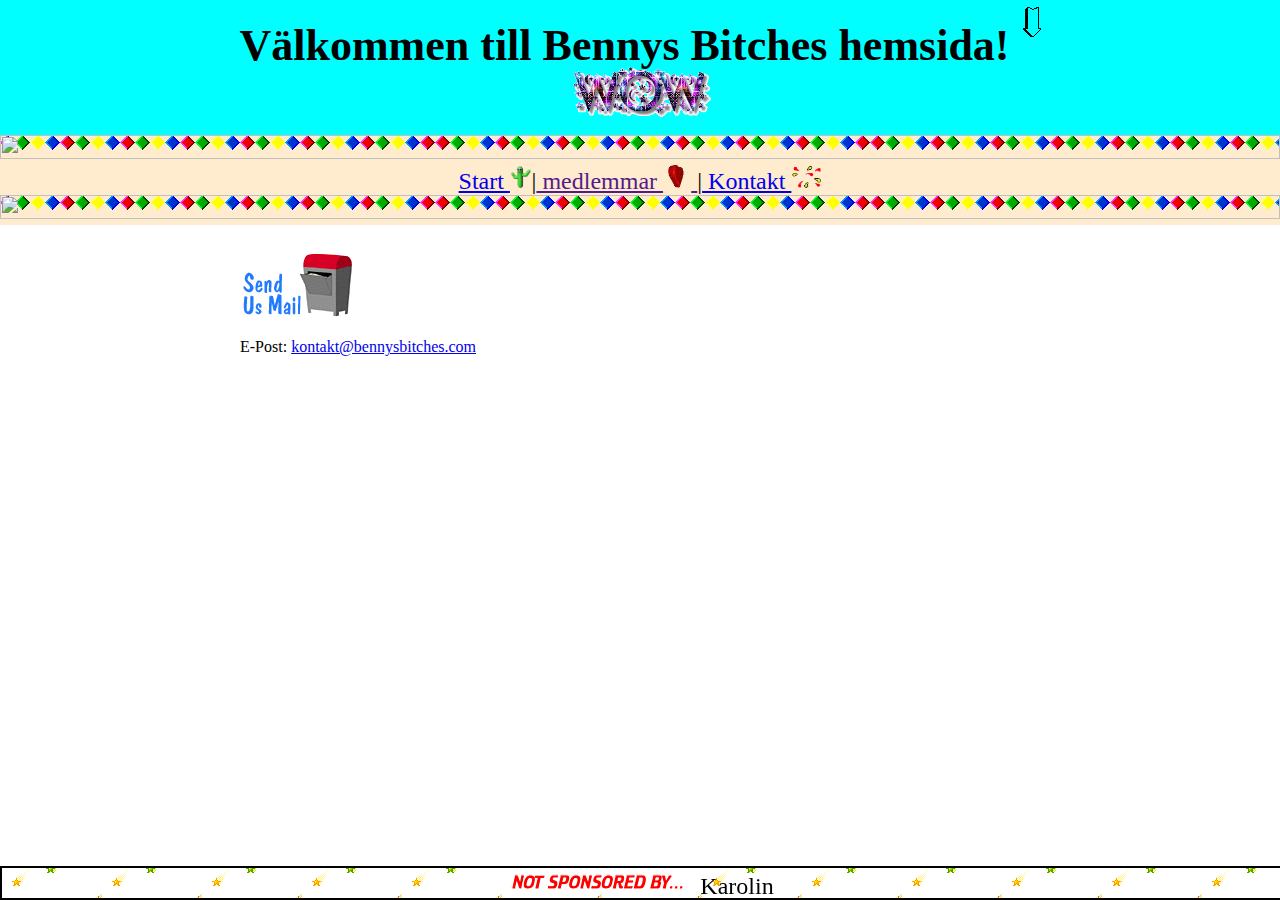
==== kontakt.html @ 16080763 "bennys bitches alpha site" ====
<!DOCTYPE html>
<html lang="sv">
    <head>
        <meta charset="UTF-8"/>
        <link rel="stylesheet" type="text/css" href="css/style.css">
        <title>Bennys Bitches</title>
    </head>
    <body>
	    <main>
		    <header>
		    	<h1>Välkommen till Bennys Bitches hemsida! <img src="img/212.gif"></h1>
		    	<img id="wow_hed" src="img/animated_wow.gif">
		    	<div id="menu">
		    		<img class="dim" src="">
		    		</br>
		    		<a href="index.html">Start <img src="img/Cactus_01_june.gif"></a>|<a href=""> medlemmar <img src="img/heart_turn.gif"> </a>|<a href="kontakt.html"> Kontakt <img src="img/ask.gif"></a>
		    		</br>
		    		<img class="dim" src="">
		    	</div>
		    </header>

		    <article>
		    	
		    	<article>
		    	<section id="contact">
		    		<img src="img/mail31.gif">
		    		<p>E-Post: <a href="mailto:kontakt@bennysbitches.com?Subject= " target="_top">kontakt@bennysbitches.com</a> </p>
		    	</section>

		    	
		    </article>

		    <footer>
		    	<div id="spons"><img src="img/sponsored.gif">Karolin</div>
		    </footer>
	    </main>
        <script src="script/main.js"></script>
    </body>
</html>
---- css/style.css ----
html, body{
	margin: 0;
	padding: 0;
}

header{
	text-align: center;
	
	background-color: aqua;
}

header h1{
	font-size: 44px;
	margin: 0;
}


#menu{
	font-size: 24px;
	background-color: blanchedalmond;
}

#menu img{
	height: 24px;
}

.dim{
	width: 100%;
	background-image: url("../img/diamonds.gif");
	background-repeat: repeat-x;
}

article{
	padding-top: 14px;
	width: 800px;
	margin: auto;
	padding-bottom: 10px;

}


footer{

	border: 2px solid black;
	text-align: center;

	position:fixed;
   left:0px;
   bottom:0px;
   height:30px;
   width:100%;

	background-image: url("../img/background_animated_twinkle_color_stars.gif");
	background-repeat: repeat-x;
}

#spons{
	font-size: 24px;
}

#wow_hed{
	height: 80px;
  	margin-top: -20px;
}
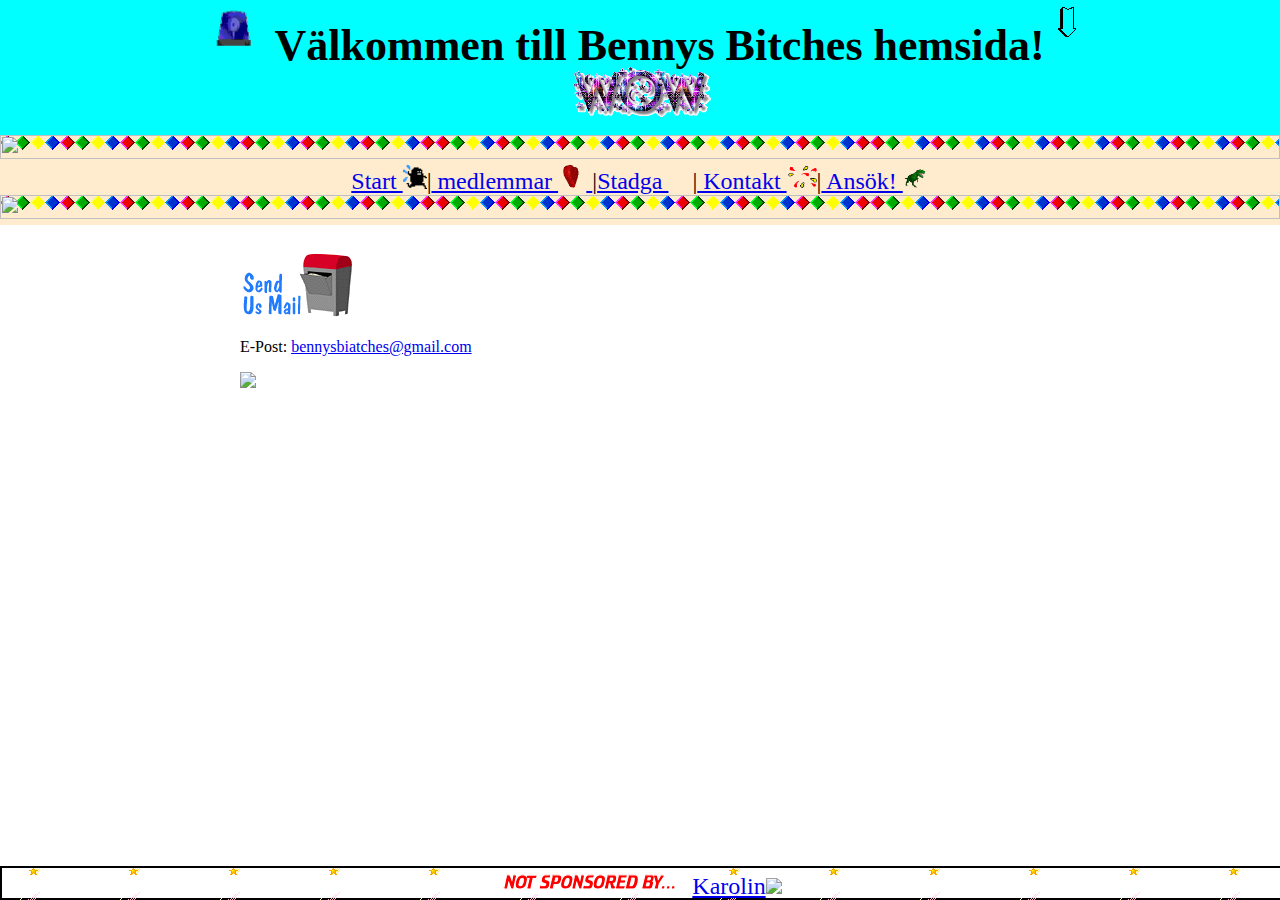
==== commit 783fc547: "bennys bitches alpha v5" ====
--- a/kontakt.html
+++ b/kontakt.html
@@ -1,3 +1,24 @@
+<!--
+	 /$$$$$$$                                                          /$$$$$$$  /$$   /$$               /$$                          
+	| $$__  $$                                                        | $$__  $$|__/  | $$              | $$                          
+	| $$  \ $$  /$$$$$$  /$$$$$$$  /$$$$$$$  /$$   /$$  /$$$$$$$      | $$  \ $$ /$$ /$$$$$$    /$$$$$$$| $$$$$$$   /$$$$$$   /$$$$$$$
+	| $$$$$$$  /$$__  $$| $$__  $$| $$__  $$| $$  | $$ /$$_____/      | $$$$$$$ | $$|_  $$_/   /$$_____/| $$__  $$ /$$__  $$ /$$_____/
+	| $$__  $$| $$$$$$$$| $$  \ $$| $$  \ $$| $$  | $$|  $$$$$$       | $$__  $$| $$  | $$    | $$      | $$  \ $$| $$$$$$$$|  $$$$$$ 
+	| $$  \ $$| $$_____/| $$  | $$| $$  | $$| $$  | $$ \____  $$      | $$  \ $$| $$  | $$ /$$| $$      | $$  | $$| $$_____/ \____  $$
+	| $$$$$$$/|  $$$$$$$| $$  | $$| $$  | $$|  $$$$$$$ /$$$$$$$/      | $$$$$$$/| $$  |  $$$$/|  $$$$$$$| $$  | $$|  $$$$$$$ /$$$$$$$/
+	|_______/  \_______/|__/  |__/|__/  |__/ \____  $$|_______/       |_______/ |__/   \___/   \_______/|__/  |__/ \_______/|_______/ 
+	                                         /$$  | $$                                                                                
+	                                        |  $$$$$$/                                                                                
+	                                         \______/                                                                                 
+	Hemsida skapad av
+	 ____ ____ ____ ____ ____ ____ ____ _________ ____ ____ ____ ____ ____ ____ ____ ____ 
+	||R |||i |||c |||h |||a |||r |||d |||       |||S |||o |||d |||e |||r |||m |||a |||n ||
+	||__|||__|||__|||__|||__|||__|||__|||_______|||__|||__|||__|||__|||__|||__|||__|||__||
+	|/__\|/__\|/__\|/__\|/__\|/__\|/__\|/_______\|/__\|/__\|/__\|/__\|/__\|/__\|/__\|/__\|  
+	                                                                                                                      
+ -->
+
+
 <!DOCTYPE html>
 <html lang="sv">
     <head>
@@ -8,12 +29,12 @@
     <body>
 	    <main>
 		    <header>
-		    	<h1>Välkommen till Bennys Bitches hemsida! <img src="img/212.gif"></h1>
+		    	<h1><img id="img_smal" src="img/drudgesiren.gif"> Välkommen till Bennys Bitches hemsida! <img src="img/212.gif"></h1>
 		    	<img id="wow_hed" src="img/animated_wow.gif">
 		    	<div id="menu">
 		    		<img class="dim" src="">
 		    		</br>
-		    		<a href="index.html">Start <img src="img/Cactus_01_june.gif"></a>|<a href=""> medlemmar <img src="img/heart_turn.gif"> </a>|<a href="kontakt.html"> Kontakt <img src="img/ask.gif"></a>
+		    		<a href="index.html">Start <img src="img/moblog_2da64cc6.gif"></a>|<a href="medlemmar.html"> medlemmar <img src="img/heart_turn.gif"> </a>|<a href="stadga.html">Stadga <img src="img/new.gif"></a>|<a href="kontakt.html"> Kontakt <img src="img/ask.gif"></a>|<a href="ansokan.html"> Ansök! <img src="img/t-rex_e0.gif"> </a>
 		    		</br>
 		    		<img class="dim" src="">
 		    	</div>
@@ -24,14 +45,21 @@
 		    	<article>
 		    	<section id="contact">
 		    		<img src="img/mail31.gif">
-		    		<p>E-Post: <a href="mailto:kontakt@bennysbitches.com?Subject= " target="_top">kontakt@bennysbitches.com</a> </p>
+		    		<p>E-Post: <a href="mailto:bennysbiatches@gmail.com?Subject= " target="_top">bennysbiatches@gmail.com</a> </p>
 		    	</section>
-
+		    	<section >
+		    	<a href="http://www.realultimatepower.net/index4.htm"><img src="img/animated20040417.gif"></a>
+		    	
+		    </section>
 		    	
 		    </article>
+		    <audio autoplay id="intromusic" loop>
+	            <source src="Benny-Hill-Theme.mp3.mp3" type="audio/mpeg" />
+	        </audio>
+
 
 		    <footer>
-		    	<div id="spons"><img src="img/sponsored.gif">Karolin</div>
+		    	<div id="spons"><img src="img/sponsored.gif"><a href="http://www.karolin-lnu.se/">Karolin<img id="smetal" src="img/shit_metal.gif"></a></div>
 		    </footer>
 	    </main>
         <script src="script/main.js"></script>
--- a/css/style.css
+++ b/css/style.css
@@ -5,7 +5,6 @@
 
 header{
 	text-align: center;
-	
 	background-color: aqua;
 }
 
@@ -15,6 +14,7 @@
 }
 
 
+
 #menu{
 	font-size: 24px;
 	background-color: blanchedalmond;
@@ -22,6 +22,23 @@
 
 #menu img{
 	height: 24px;
+}
+
+#img_smal{
+	width: 60px;
+}
+
+.folow{
+  
+  position: absolute;
+  margin: 0px;
+  
+  
+  width: 110px;
+  height: 40px;
+
+  background-image: url("../img/justclick.gif");
+  background-repeat: repeat-x;
 }
 
 .dim{
@@ -38,7 +55,42 @@
 
 }
 
+.profile{
+	width: 300px;
+	float:left;
+	border: 2px solid black;
+	margin: 4px;
+}
 
+.profilePic{
+	width: 250px;
+}
+
+iframe{
+	width: 800px;
+	height: 900px;
+}
+
+#camel{
+	  width: 60px;
+}
+
+#down{
+	width: 240px;
+}
+
+#faq{
+	margin-left: -400px;
+
+}
+
+#question dt{
+	  font-weight: bold;
+}
+
+#question{
+	margin-bottom: 60px;
+}
 footer{
 
 	border: 2px solid black;
@@ -50,8 +102,22 @@
    height:30px;
    width:100%;
 
+	background-color: white;
+}
+#smetal{
+	height: 24px;
+}
+
+
+footer div{
 	background-image: url("../img/background_animated_twinkle_color_stars.gif");
 	background-repeat: repeat-x;
+}
+
+.ad{
+	  float: left;
+  margin: 10px;
+  margin-bottom: 50px;
 }
 
 #spons{
